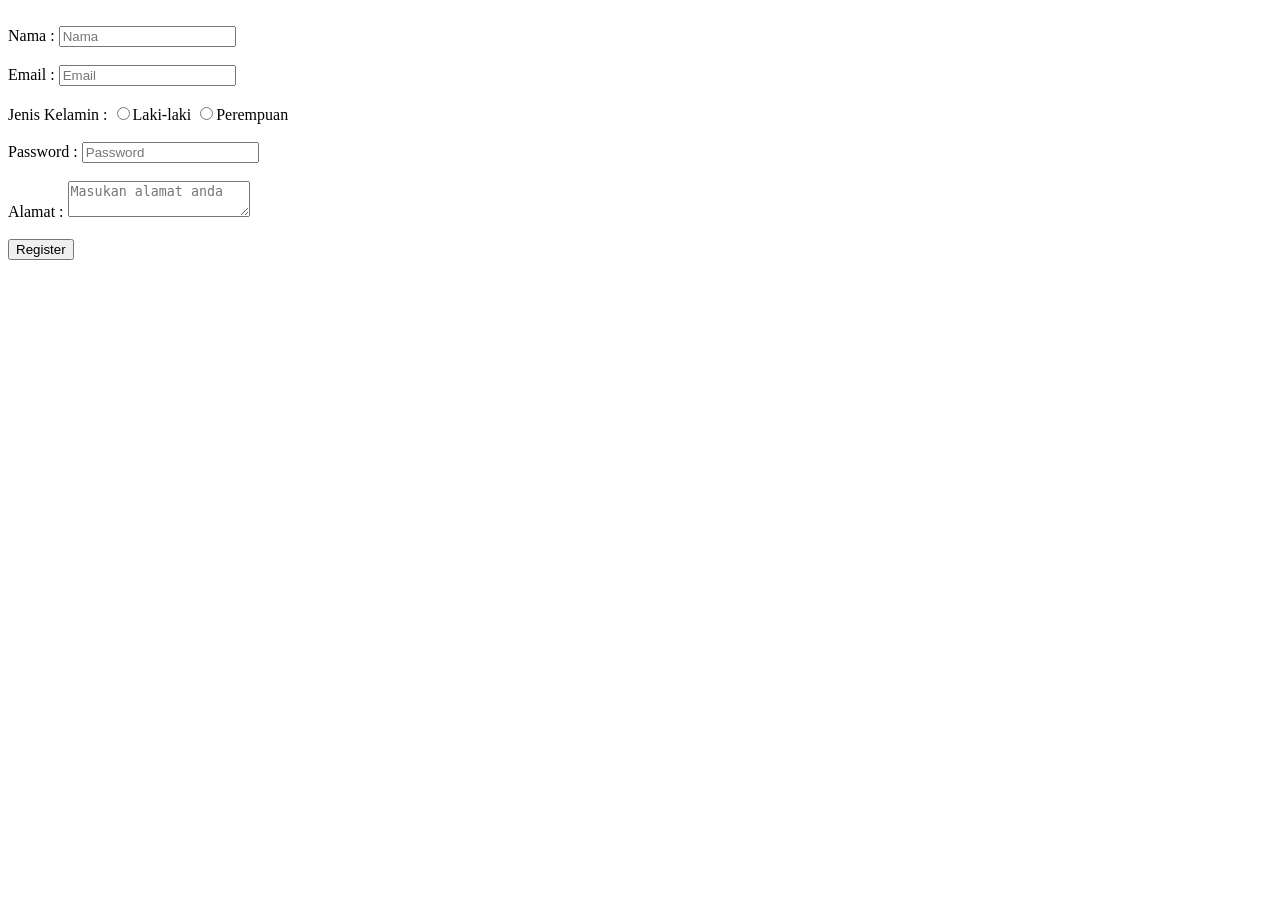
==== praktikum 2/index.html @ b003cc44 "Add PEMWEB project files Co-authored-by: Copilot <223556219+Copilot@users.noreply.github.com>" ====
<!DOCTYPE html>
<html lang="en">
<head>
    <meta charset="UTF-8">
    <meta name="viewport" content="width=device-width, initial-scale=1.0">
    <title>Praktikum 2</title>
</head>
<body>
    <br action="">
        <label for="name">Nama :</label>
        <input type="text" id="name" placeholder="Nama">
        <br></br>
        <label for="email">Email :</label>
        <input type="email" id="email" placeholder="Email">
        <br></br>
        <label for="JK">Jenis Kelamin :</label>
        <input type="radio" name="JK" id="Laki-laki"><label for="Laki-laki">Laki-laki</label>
        <input type="radio" name="JK" id="Perempuan"><label for="Perempuan">Perempuan</label>
        <br></br>
        <label for="password">Password :</label>
        <input type="password" id="password" placeholder="Password">
        <br></br>
        <label for="alamat">Alamat :</label>
        <textarea name="" id="alamat" placeholder="Masukan alamat anda"></textarea>
        <br></br>
        <button>Register</button>
    </form>
</body>
</html>
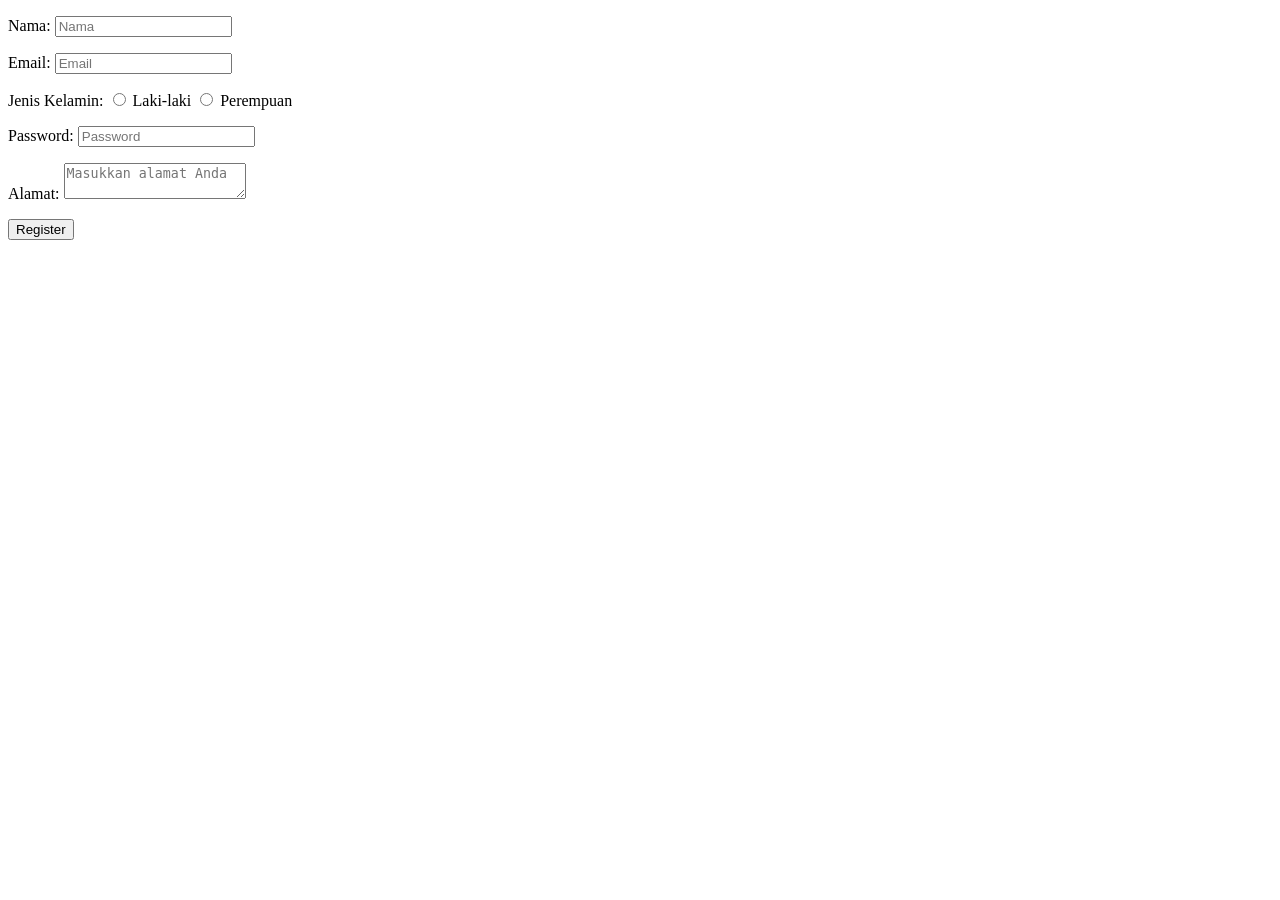
==== commit b39515ab: "Rapikan halaman praktikum dan tambahkan Praktikum 3 Co-authored-by: Copilot <223556219+Copilot@users" ====
--- a/praktikum 2/index.html
+++ b/praktikum 2/index.html
@@ -6,24 +6,31 @@
     <title>Praktikum 2</title>
 </head>
 <body>
-    <br action="">
-        <label for="name">Nama :</label>
-        <input type="text" id="name" placeholder="Nama">
-        <br></br>
-        <label for="email">Email :</label>
-        <input type="email" id="email" placeholder="Email">
-        <br></br>
-        <label for="JK">Jenis Kelamin :</label>
-        <input type="radio" name="JK" id="Laki-laki"><label for="Laki-laki">Laki-laki</label>
-        <input type="radio" name="JK" id="Perempuan"><label for="Perempuan">Perempuan</label>
-        <br></br>
-        <label for="password">Password :</label>
-        <input type="password" id="password" placeholder="Password">
-        <br></br>
-        <label for="alamat">Alamat :</label>
-        <textarea name="" id="alamat" placeholder="Masukan alamat anda"></textarea>
-        <br></br>
-        <button>Register</button>
+    <form action="">
+        <p>
+            <label for="name">Nama:</label>
+            <input type="text" id="name" name="name" placeholder="Nama">
+        </p>
+        <p>
+            <label for="email">Email:</label>
+            <input type="email" id="email" name="email" placeholder="Email">
+        </p>
+        <p>
+            <span>Jenis Kelamin:</span>
+            <input type="radio" name="JK" id="Laki-laki" value="Laki-laki">
+            <label for="Laki-laki">Laki-laki</label>
+            <input type="radio" name="JK" id="Perempuan" value="Perempuan">
+            <label for="Perempuan">Perempuan</label>
+        </p>
+        <p>
+            <label for="password">Password:</label>
+            <input type="password" id="password" name="password" placeholder="Password">
+        </p>
+        <p>
+            <label for="alamat">Alamat:</label>
+            <textarea id="alamat" name="alamat" placeholder="Masukkan alamat Anda"></textarea>
+        </p>
+        <button type="submit">Register</button>
     </form>
 </body>
 </html>
